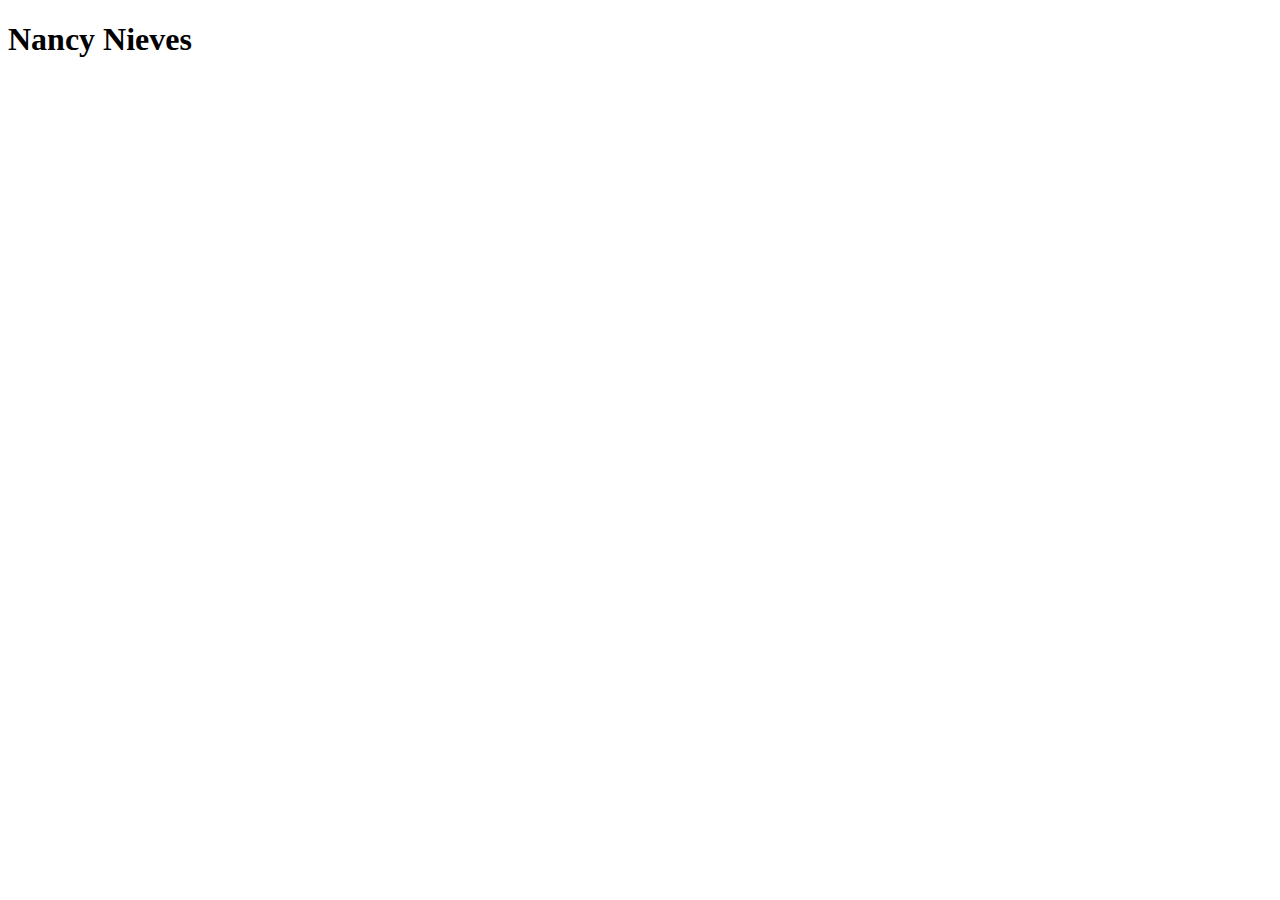
==== index.html @ 73ae4b89 "Added index.html" ====
<!DOCTYPE html>
<html lang="en">
<head>
    <meta charset="UTF-8">
    <meta name="viewport" content="width=device-width, initial-scale=1.0">
    <meta http-equiv="X-UA-Compatible" content="ie=edge">
    <title>IST 363 Lab 1</title>
</head>
<body>
    <h1>Nancy Nieves</h1>
</body>
</html>
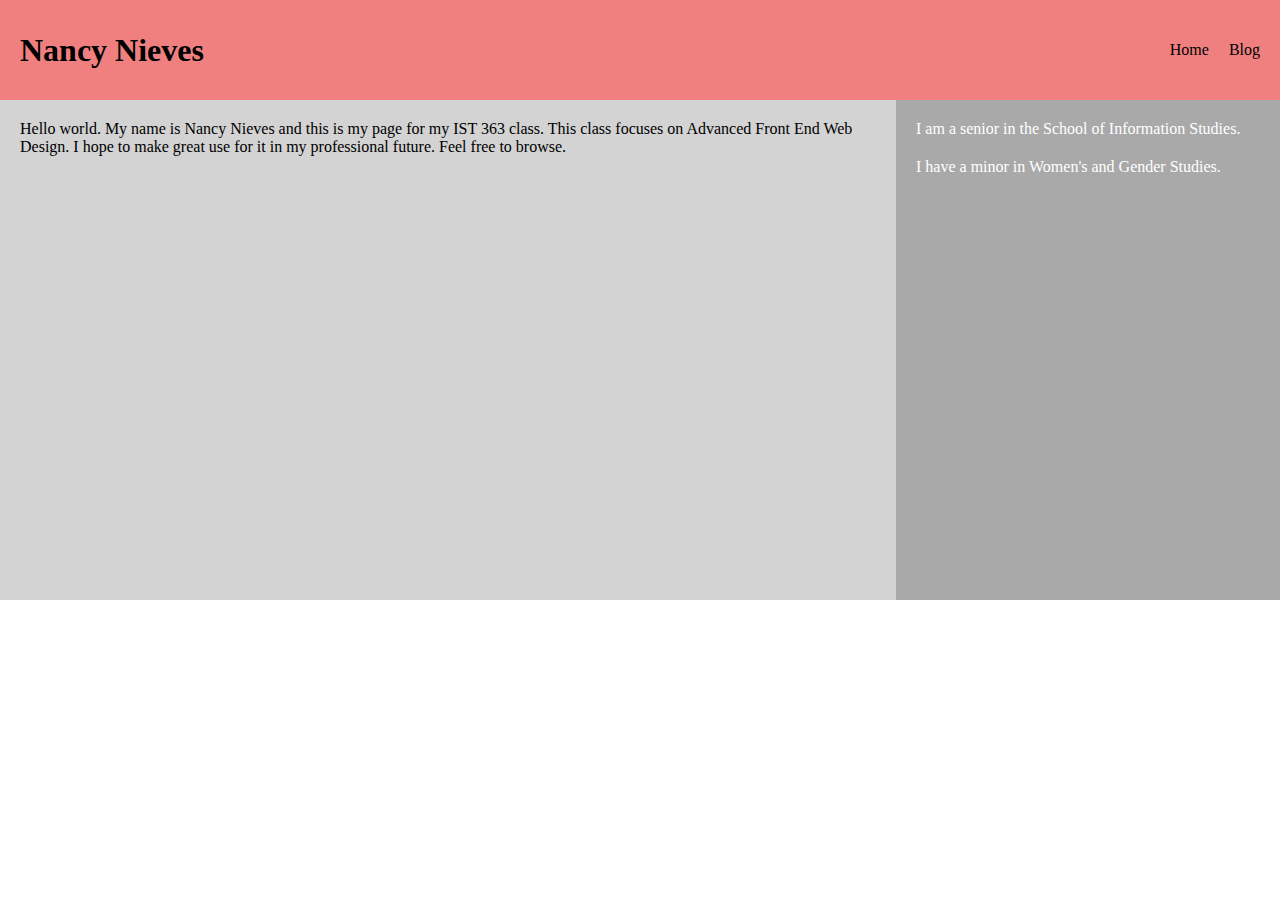
==== commit 6230cb67: "Added CSS and HTML" ====
--- a/index.html
+++ b/index.html
@@ -5,8 +5,42 @@
     <meta name="viewport" content="width=device-width, initial-scale=1.0">
     <meta http-equiv="X-UA-Compatible" content="ie=edge">
     <title>IST 363 Lab 1</title>
+
+    <link rel="stylesheet" href="styles.css"/>
 </head>
 <body>
-    <h1>Nancy Nieves</h1>
+    <div class="header">
+        <h1>Nancy Nieves</h1>
+
+        <ul class="navigation">
+            <li>
+                <a href="index.html">Home</a>
+            </li>
+            <li>
+                <a href="blog.html">Blog</a>
+            </li>
+        </ul>
+    </div>
+
+    <div class="main">
+        <div class="content">
+            <p>
+                Hello world. My name is Nancy Nieves and this is my page for
+                my IST 363 class. This class focuses on Advanced Front End
+                Web Design. I hope to make great use for it in my professional
+                future. Feel free to browse.
+            </p>
+        </div>
+
+        <div class="sidebar">
+            <p>
+                I am a senior in the School of Information Studies.
+            </p>
+
+            <p>
+                I have a minor in Women's and Gender Studies.
+            </p>
+        </div>
+    </div>
 </body>
 </html>--- a/styles.css
+++ b/styles.css
@@ -0,0 +1,57 @@
+html{
+    padding: 0px;
+    margin: 0px;
+}
+
+body{
+    padding: 0px;
+    margin: 0px;
+}
+
+.header{
+    height: 60px;
+    line-height: 60px;
+    padding: 20px;
+    background-color: lightcoral;
+}
+
+.header h1{
+    float: left;
+    margin: 0px;
+}
+
+.navigation{
+    float: right;
+    list-style-type: none;
+    margin: 0px;
+    padding: 0px;
+}
+
+.navigation li{
+    float: left;
+    margin-left: 20px;
+}
+
+a {
+    color: black;
+    text-decoration: none;
+}
+
+.content{
+    width: 70%;
+    float: left;
+    background-color: lightgray;
+    min-height: 500px;
+}
+
+.sidebar{
+    width: 30%;
+    float: left;
+    background-color: darkgray;
+    color: white;
+    min-height: 500px;
+}
+
+p {
+    margin: 20px;
+}